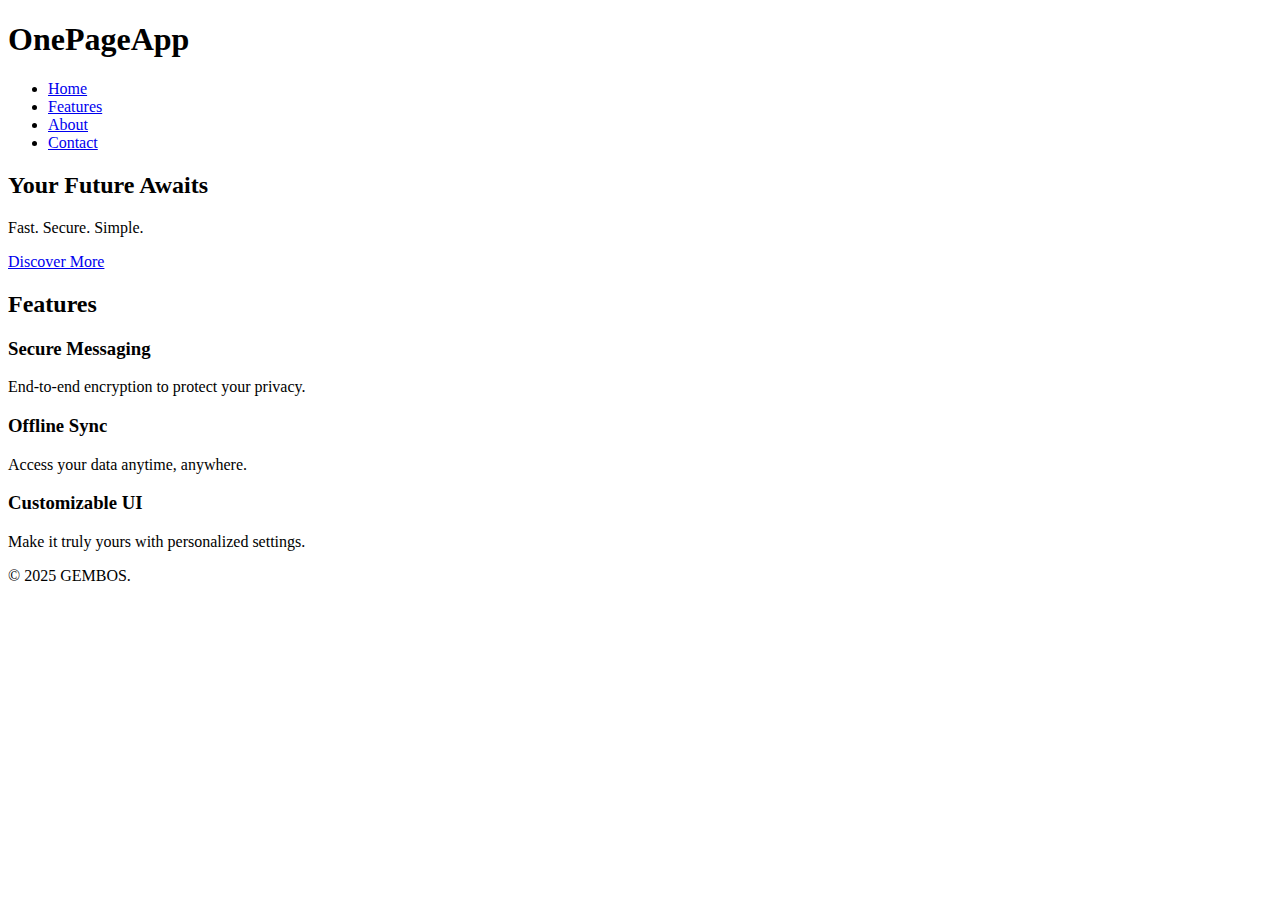
==== index.html @ 678117cf "Create index.html" ====
<!DOCTYPE html>
<html lang="en">
<head>
    <meta charset="UTF-8">
    <meta name="viewport" content="width=device-width, initial-scale=1.0">
    <title>One Page App</title>
    <link rel="stylesheet" href="styles.css">
</head>
<body>
    <header class="header">
        <div class="container">
            <h1 class="logo">OnePageApp</h1>
            <nav>
                <ul class="nav-links">
                    <li><a href="#home">Home</a></li>
                    <li><a href="#features">Features</a></li>
                    <li><a href="#about">About</a></li>
                    <li><a href="#contact">Contact</a></li>
                </ul>
            </nav>
        </div>
    </header>

    <section id="home" class="section hero">
        <div class="hero-content">
            <h2>Your Future Awaits</h2>
            <p>Fast. Secure. Simple.</p>
            <a href="#features" class="cta-button">Discover More</a>
        </div>
    </section>

    <section id="features" class="section features">
        <div class="container">
            <h2 class="section-title">Features</h2>
            <div class="feature-item fade-in">
                <h3>Secure Messaging</h3>
                <p>End-to-end encryption to protect your privacy.</p>
            </div>
            <div class="feature-item fade-in">
                <h3>Offline Sync</h3>
                <p>Access your data anytime, anywhere.</p>
            </div>
            <div class="feature-item fade-in">
                <h3>Customizable UI</h3>
                <p>Make it truly yours with personalized settings.</p>
            </div>
        </div>
    </section>

    

    <footer class="footer">
        <p>© 2025 GEMBOS.</p>
    </footer>
</body>
</html>
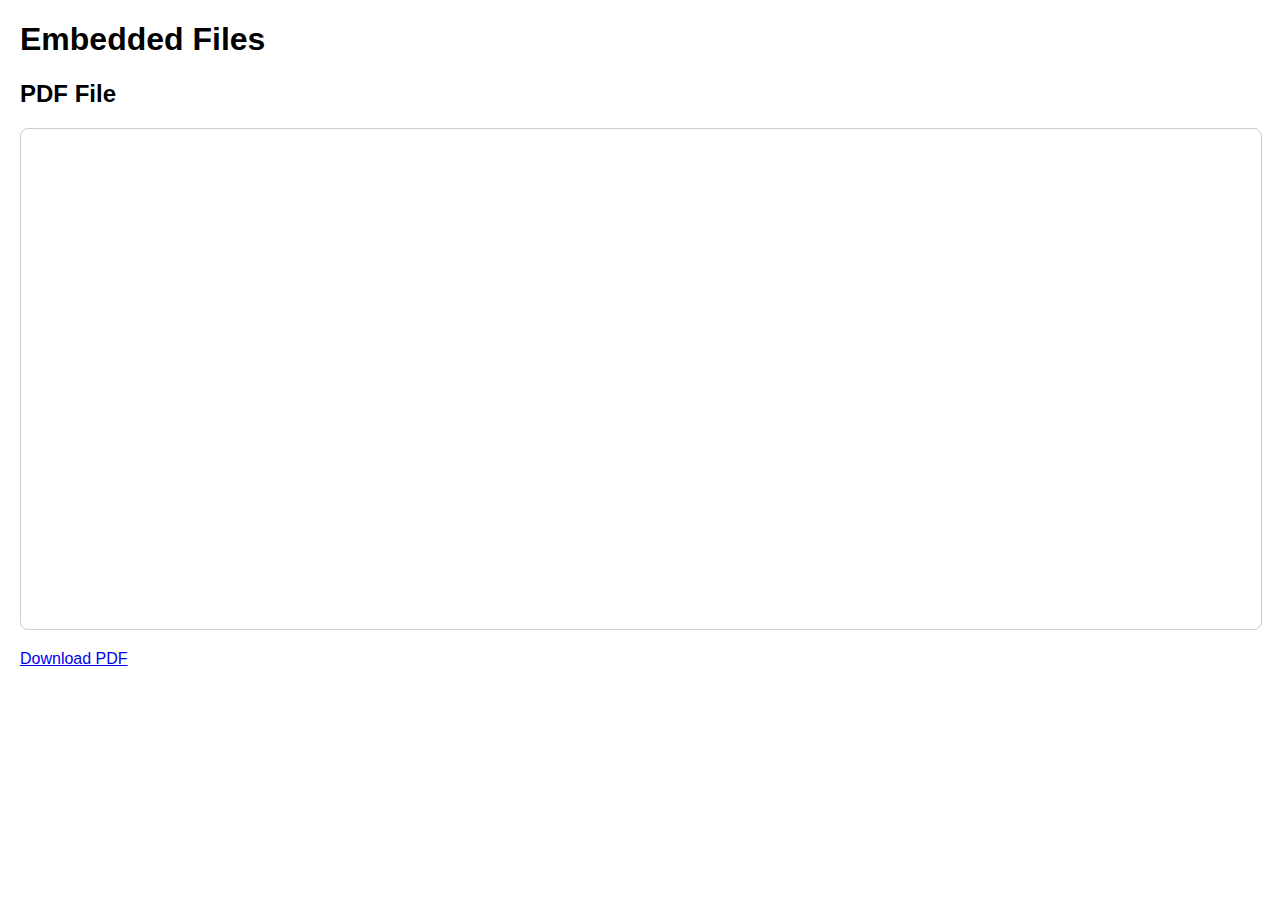
==== commit 8a9caa57: "Rename indexv2.html to index.html" ====
--- a/index.html
+++ b/index.html
@@ -1,56 +1,31 @@
 <!DOCTYPE html>
 <html lang="en">
 <head>
-    <meta charset="UTF-8">
-    <meta name="viewport" content="width=device-width, initial-scale=1.0">
-    <title>One Page App</title>
-    <link rel="stylesheet" href="styles.css">
+  <meta charset="UTF-8">
+  <meta name="viewport" content="width=device-width, initial-scale=1.0">
+  <title>COMP4910: Senior Design Project - GEMBOS Project</title>
+  <style>
+    body {
+      font-family: Arial, sans-serif;
+      margin: 20px;
+    }
+    .file-container {
+      margin-bottom: 20px;
+    }
+    iframe {
+      border: 1px solid #ccc;
+      border-radius: 8px;
+      width: 100%;
+      height: 500px;
+    }
+  </style>
 </head>
 <body>
-    <header class="header">
-        <div class="container">
-            <h1 class="logo">OnePageApp</h1>
-            <nav>
-                <ul class="nav-links">
-                    <li><a href="#home">Home</a></li>
-                    <li><a href="#features">Features</a></li>
-                    <li><a href="#about">About</a></li>
-                    <li><a href="#contact">Contact</a></li>
-                </ul>
-            </nav>
-        </div>
-    </header>
-
-    <section id="home" class="section hero">
-        <div class="hero-content">
-            <h2>Your Future Awaits</h2>
-            <p>Fast. Secure. Simple.</p>
-            <a href="#features" class="cta-button">Discover More</a>
-        </div>
-    </section>
-
-    <section id="features" class="section features">
-        <div class="container">
-            <h2 class="section-title">Features</h2>
-            <div class="feature-item fade-in">
-                <h3>Secure Messaging</h3>
-                <p>End-to-end encryption to protect your privacy.</p>
-            </div>
-            <div class="feature-item fade-in">
-                <h3>Offline Sync</h3>
-                <p>Access your data anytime, anywhere.</p>
-            </div>
-            <div class="feature-item fade-in">
-                <h3>Customizable UI</h3>
-                <p>Make it truly yours with personalized settings.</p>
-            </div>
-        </div>
-    </section>
-
-    
-
-    <footer class="footer">
-        <p>© 2025 GEMBOS.</p>
-    </footer>
+  <h1>Embedded Files</h1>
+  <div class="file-container">
+    <h2>PDF File</h2>
+    <iframe src="https://your-github-username.github.io/your-repo-name/path-to-file.pdf"></iframe>
+    <p><a href="https://your-github-username.github.io/your-repo-name/path-to-file.pdf" target="_blank">Download PDF</a></p>
+  </div>
 </body>
 </html>
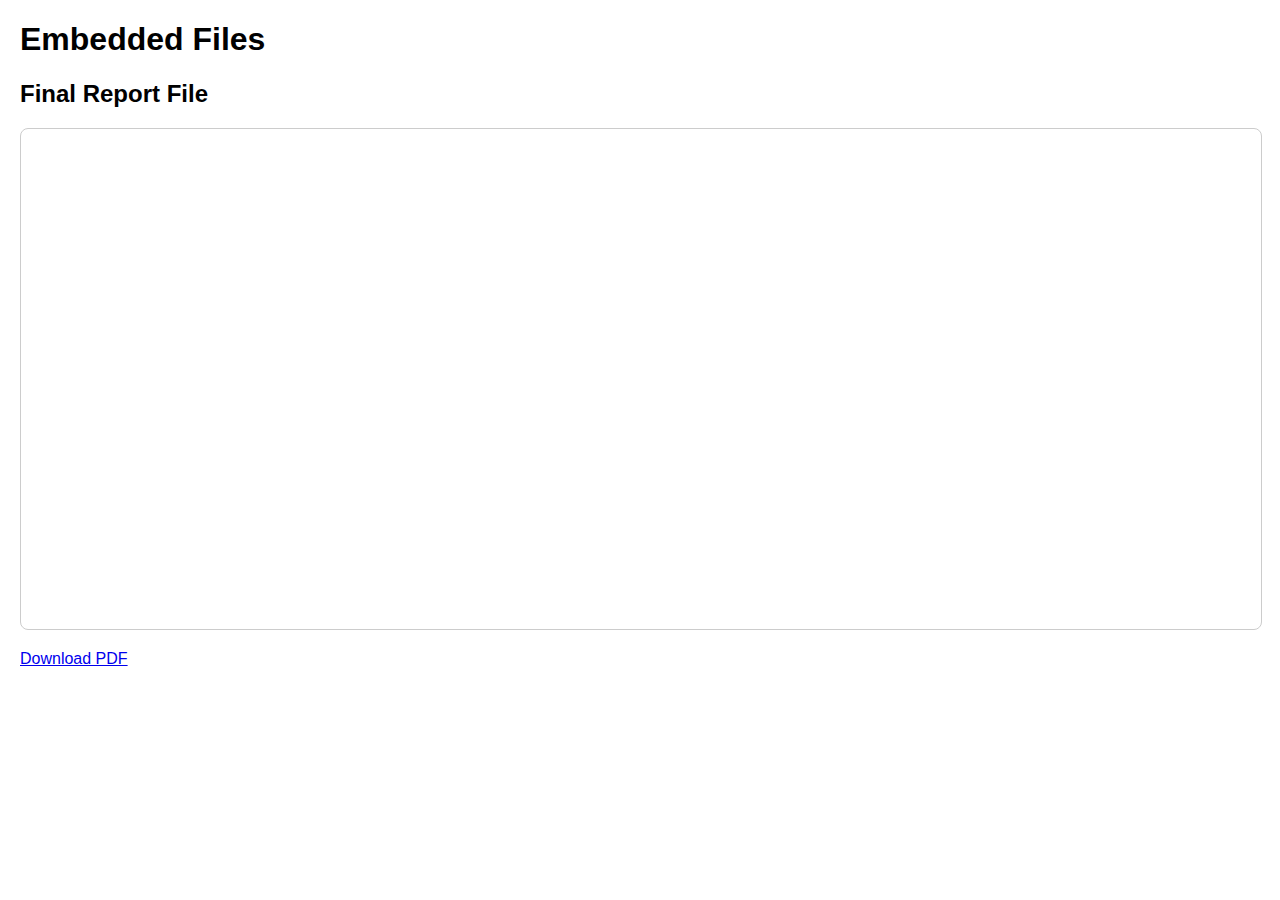
==== commit 6983c1f4: "Update index.html" ====
--- a/index.html
+++ b/index.html
@@ -23,9 +23,9 @@
 <body>
   <h1>Embedded Files</h1>
   <div class="file-container">
-    <h2>PDF File</h2>
-    <iframe src="https://your-github-username.github.io/your-repo-name/path-to-file.pdf"></iframe>
-    <p><a href="https://your-github-username.github.io/your-repo-name/path-to-file.pdf" target="_blank">Download PDF</a></p>
+    <h2>Final Report File</h2>
+    <iframe src="https://github.com/Berkerv/Gembos/blob/main/GEMBOS_FinalReport.pdf"></iframe>
+    <p><a href="https://github.com/Berkerv/Gembos/blob/main/GEMBOS_FinalReport.pdf" target="_blank">Download PDF</a></p>
   </div>
 </body>
 </html>
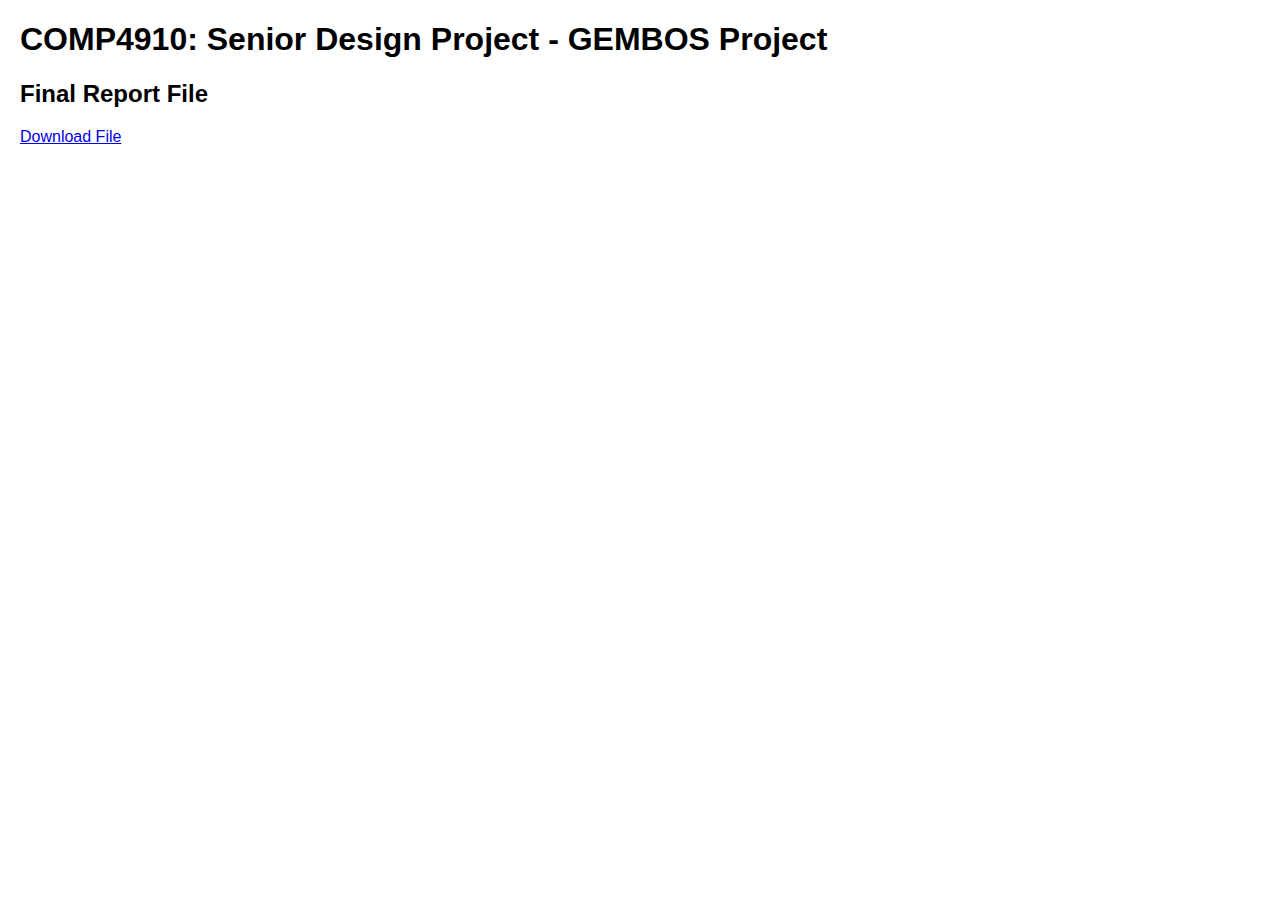
==== commit b1c45370: "Update index.html" ====
--- a/index.html
+++ b/index.html
@@ -3,7 +3,7 @@
 <head>
   <meta charset="UTF-8">
   <meta name="viewport" content="width=device-width, initial-scale=1.0">
-  <title>COMP4910: Senior Design Project - GEMBOS Project</title>
+  <title>GEMBOS Project</title>
   <style>
     body {
       font-family: Arial, sans-serif;
@@ -21,11 +21,10 @@
   </style>
 </head>
 <body>
-  <h1>Embedded Files</h1>
+  <h1>COMP4910: Senior Design Project - GEMBOS Project</h1>
   <div class="file-container">
     <h2>Final Report File</h2>
-    <iframe src="https://github.com/Berkerv/Gembos/blob/main/GEMBOS_FinalReport.pdf"></iframe>
-    <p><a href="https://github.com/Berkerv/Gembos/blob/main/GEMBOS_FinalReport.pdf" target="_blank">Download PDF</a></p>
+    <p><a href="https://github.com/Berkerv/Gembos/blob/main/GEMBOS_FinalReport.pdf" target="_blank">Download File</a></p>
   </div>
 </body>
 </html>
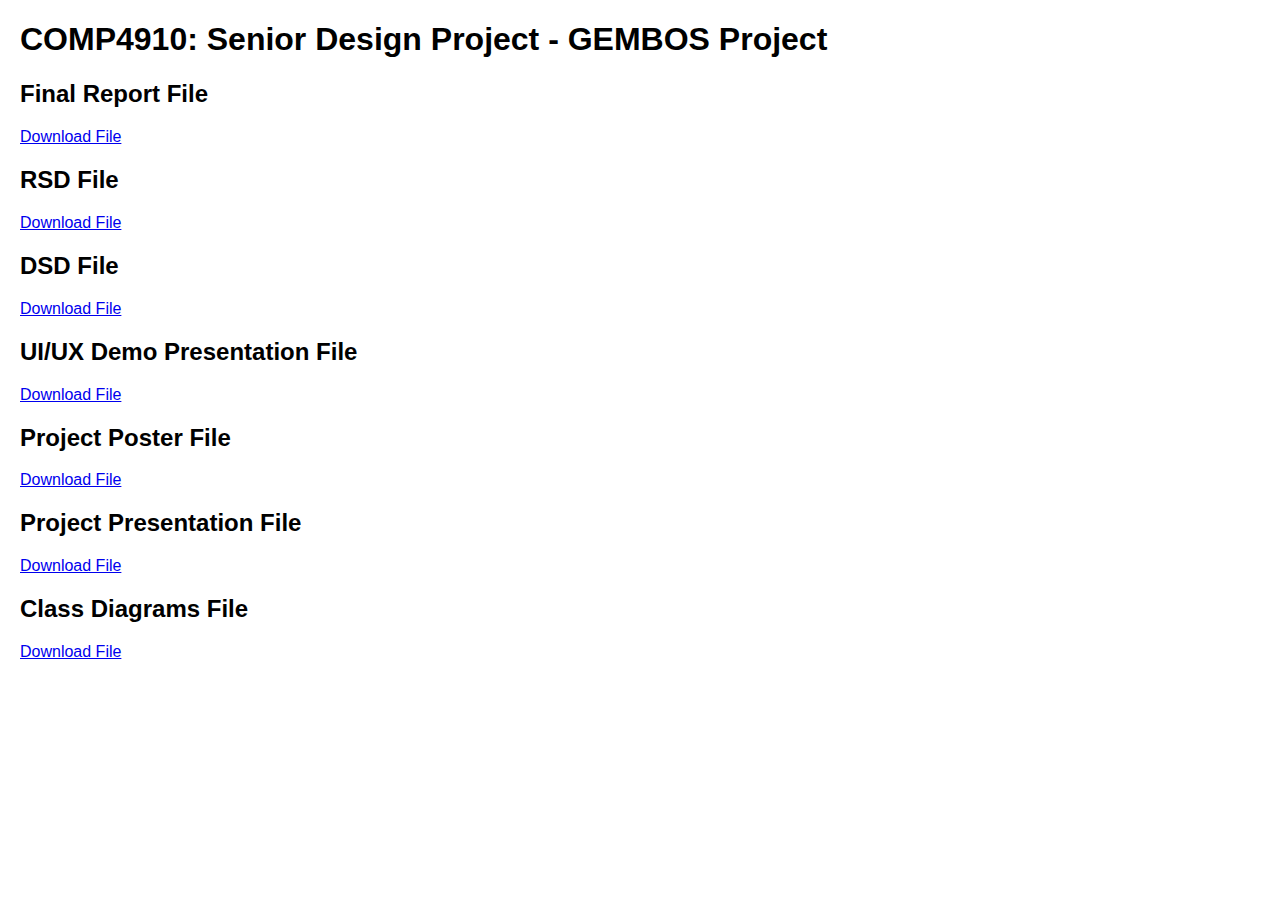
==== commit a124b43b: "Update index.html" ====
--- a/index.html
+++ b/index.html
@@ -26,5 +26,29 @@
     <h2>Final Report File</h2>
     <p><a href="https://github.com/Berkerv/Gembos/blob/main/GEMBOS_FinalReport.pdf" target="_blank">Download File</a></p>
   </div>
+  <div class="file-container">
+    <h2>RSD File</h2>
+    <p><a href="https://github.com/Berkerv/Gembos/blob/main/GEMBOS-RSD-2024-11-10-Rev-1.0 - 02.pdf" target="_blank">Download File</a></p>
+  </div>
+  <div class="file-container">
+    <h2>DSD File</h2>
+    <p><a href="https://github.com/Berkerv/Gembos/blob/main/GEMBOS-DSD-2025-01-14-Rev-1.0-2.pdf" target="_blank">Download File</a></p>
+  </div>
+  <div class="file-container">
+    <h2>UI/UX Demo Presentation File</h2>
+    <p><a href="https://github.com/Berkerv/Gembos/blob/main/GEMBOS-UI_UX_Demo.pdf" target="_blank">Download File</a></p>
+  </div>
+  <div class="file-container">
+    <h2>Project Poster File</h2>
+    <p><a href="https://github.com/Berkerv/Gembos/blob/main/GEMBOS-Poster.pdf" target="_blank">Download File</a></p>
+  </div>
+  <div class="file-container">
+    <h2>Project Presentation File</h2>
+    <p><a href="https://github.com/Berkerv/Gembos/blob/main/GEMBOS-Presentation-v1.0.pdf" target="_blank">Download File</a></p>
+  </div>
+  <div class="file-container">
+    <h2>Class Diagrams File</h2>
+    <p><a href="https://github.com/Berkerv/Gembos/blob/main/classdiagram.png" target="_blank">Download File</a></p>
+  </div>
 </body>
 </html>
